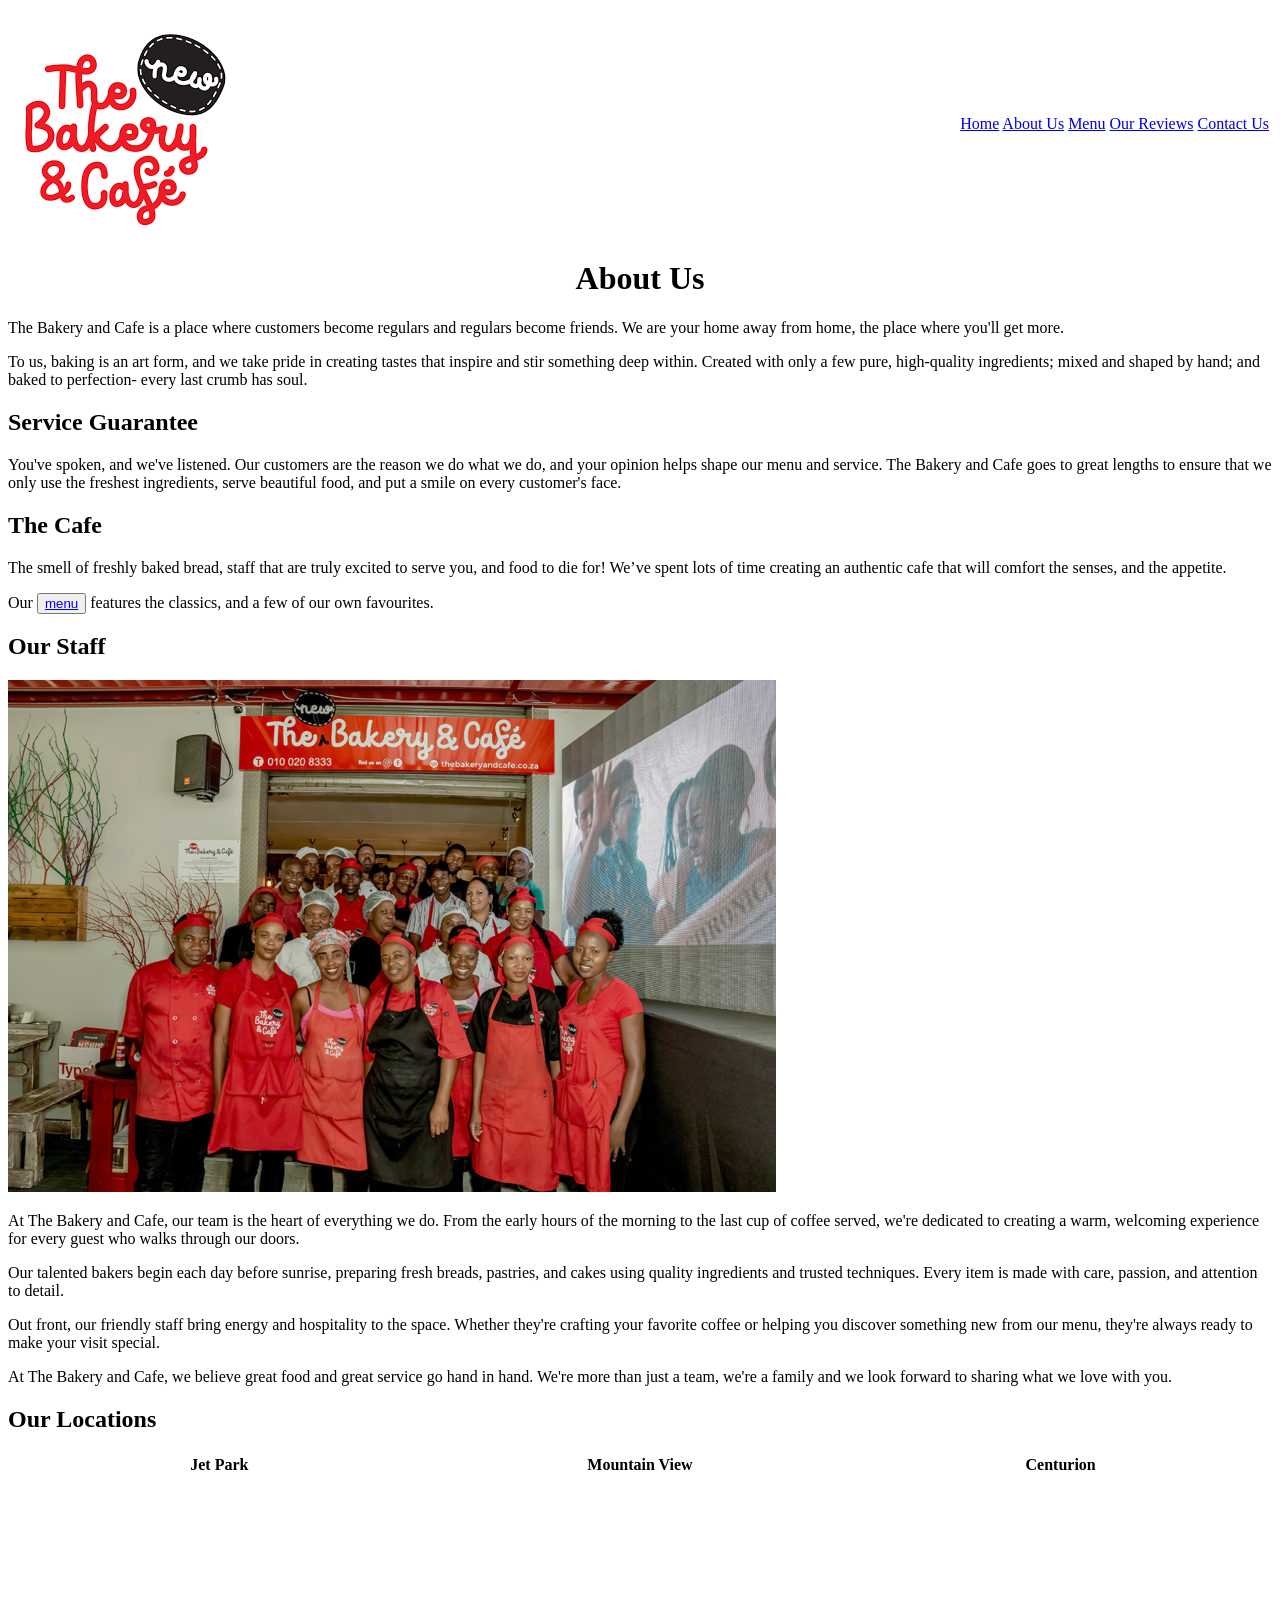
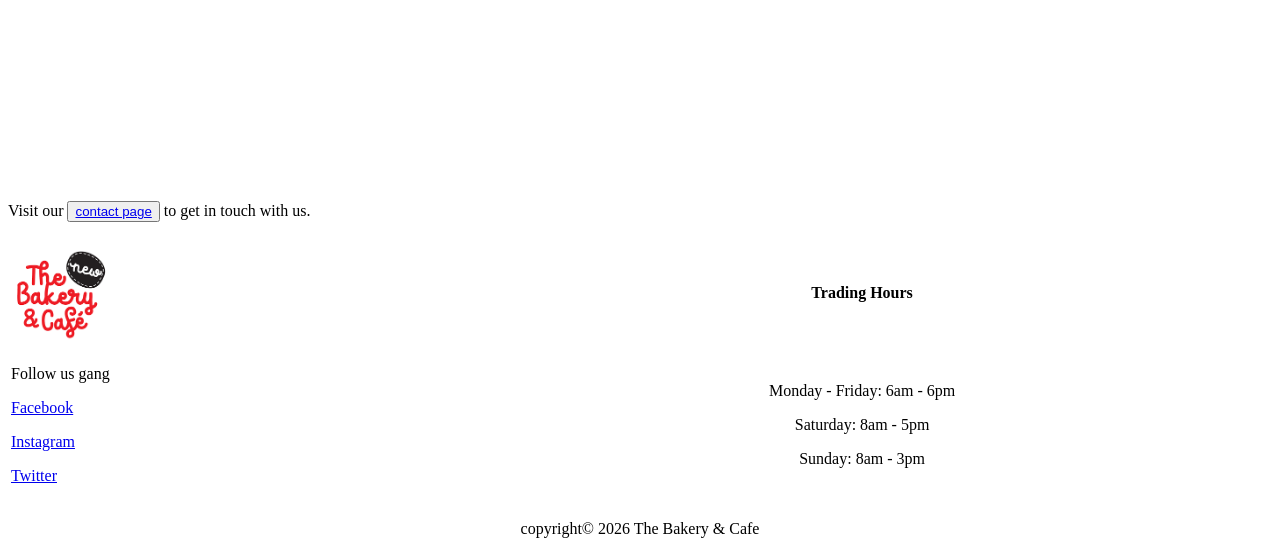
==== about.html @ b5e0d82a "maps addition" ====
<!DOCTYPE html>
<html lang="en">
<head>
    <meta charset="UTF-8">
    <meta name="viewport" content="width=device-width, initial-scale=1.0">
    <title>About Us</title>
</head>
<body>
<header>
  <table width="100%">
    <tr>
        <td>
        <img src="images/logo.png" alt="logo image of the bakery">
        </td>
        <td align="right">
            <a href="index.html">Home</a>
            <a href="about.html">About Us</a>
            <a href="menu.html">Menu</a>
            <a href="reviews.html">Our Reviews</a>
            <a href="contact.html">Contact Us</a>
        </td>
    </tr>
  </table>

</header>
<main>
    <h1 align="center">About Us</h1>
    <p>The Bakery and Cafe is a place where customers become regulars
     and regulars become friends. We are your home away from home, the
     place where you'll get more.</p>
    <p> To us, baking is an art form, and we take pride in creating tastes
     that inspire and stir something deep within. Created with only a
     few pure, high-quality ingredients; mixed and shaped by hand;
     and baked to perfection- every last crumb has soul.</p>

    <h2>Service Guarantee</h2>
    <p>You've spoken, and we've listened. Our customers are the reason 
    we do what we do, and your opinion helps shape our menu and service.
    The Bakery and Cafe goes to great lengths to ensure that we only use
    the freshest ingredients, serve beautiful food, and put a smile on every customer's face.</p>

    <h2>The Cafe</h2>
    <p>The smell of freshly baked bread, staff that are truly
       excited to serve you, and food to die for! We’ve spent 
       lots of time creating an authentic cafe that will comfort 
       the senses, and the appetite.</p>

    <p>Our <button><a href="menu.html">menu</a></button> features the classics, and a few of our own favourites.</p>

    <h2>Our Staff</h2>
    <img src="images/staff.jpg" alt="staff of the bakery">
    <p>At The Bakery and Cafe, our team is the heart of everything we do. 
       From the early hours of the morning to the last cup of coffee served,
       we're dedicated to creating a warm, welcoming experience for every 
       guest who walks through our doors.</p>
    <p>Our talented bakers begin each day before sunrise, preparing fresh 
       breads, pastries, and cakes using quality ingredients and trusted 
       techniques. Every item is made with care, passion, and attention to detail.</p>
    <p>Out front, our friendly staff bring energy and hospitality 
        to the space. Whether they're crafting your favorite coffee or helping 
        you discover something new from our menu, they're always ready to make your 
        visit special.
    <p>At The Bakery and Cafe, we believe great food and great service go hand in hand. 
        We're more than just a team, we're a family and we look forward to sharing what 
        we love with you. </p>
    <h2>Our Locations</h2>
    <table width="100%">
        <tr>
            <th>Jet Park</th>
            <th>Mountain View</th>
            <th>Centurion</th>
        </tr>   
        <tr>
            <td width="33%"><iframe src="https://www.google.com/maps/embed?pb=!1m18!1m12!1m3!1d3403.882582346533!2d28.218494675197267!3d-26.161817377102768!2m3!1f0!2f0!3f0!3m2!1i1024!2i768!4f13.1!3m3!1m2!1s0x1e9516a77415626f%3A0x5a0f8972ea12c0ae!2sThe%20Bakery%20and%20Cafe%20-%20Jet%20Park!5e1!3m2!1sen!2sza!4v1776515798105!5m2!1sen!2sza" width="400" height="300" style="border:0;" allowfullscreen="" loading="lazy" referrerpolicy="no-referrer-when-downgrade"></iframe></td>
            <td width="33%"><iframe src="https://www.google.com/maps/embed?pb=!1m18!1m12!1m3!1d718.6371584854786!2d-105.28695516357942!3d36.3981250401044!2m3!1f0!2f0!3f0!3m2!1i1024!2i768!4f13.1!3m3!1m2!1s0x87175892ec0ffafd%3A0xd6e5173cb4e75f0e!2sThe%20Bakery%20%26%20Cafe%20%40%20Angel%20Fire!5e1!3m2!1sen!2sza!4v1776516806439!5m2!1sen!2sza" width="400" height="300" style="border:0;" allowfullscreen="" loading="lazy" referrerpolicy="no-referrer-when-downgrade"></iframe></td>
            <td width="33%"><iframe src="https://www.google.com/maps/embed?pb=!1m18!1m12!1m3!1d402.3938060331653!2d-81.20845310096887!3d28.606067191399898!2m3!1f0!2f0!3f0!3m2!1i1024!2i768!4f13.1!3m3!1m2!1s0x88e7699709b20737%3A0x40a89e85a6b1cfe7!2sThe%20Bakery%20Cafe!5e1!3m2!1sen!2sza!4v1776517366483!5m2!1sen!2sza" width="400" height="300" style="border:0;" allowfullscreen="" loading="lazy" referrerpolicy="no-referrer-when-downgrade"></iframe></td>
        </tr>
    </table>    
    <p>Visit our <button><a href="contact.html">contact page</a></button> to get in touch with us.</p>
</main>   
<footer>
 <table width="100%">
    <tr>
        <td >
        <img src="images/logo.png" alt="logo image of the bakery" width="100" height="100">
        </td>
        <th>
            <p align="center">Trading Hours</p>
        </th>
    </tr>
    <tr>
        <td>
           <p> Follow us gang</p>
           <p><a href="https://www.facebook.com/thebakeryandcafe">Facebook</a></p>
           <p><a href="https://www.instagram.com/thebakeryandcafe/">Instagram</a></p>
           <p><a href="https://twitter.com/thebakerycafe">Twitter</a></p>
        </td>
        <td align="center">
            <p>Monday - Friday: 6am - 6pm</p>
            <p>Saturday: 8am - 5pm</p>
            <p>Sunday: 8am - 3pm</p>
    </tr>
 </table>
    
    <p align="center">copyright© 2026 The Bakery & Cafe</p>
    

</footer>
</body>
</html>
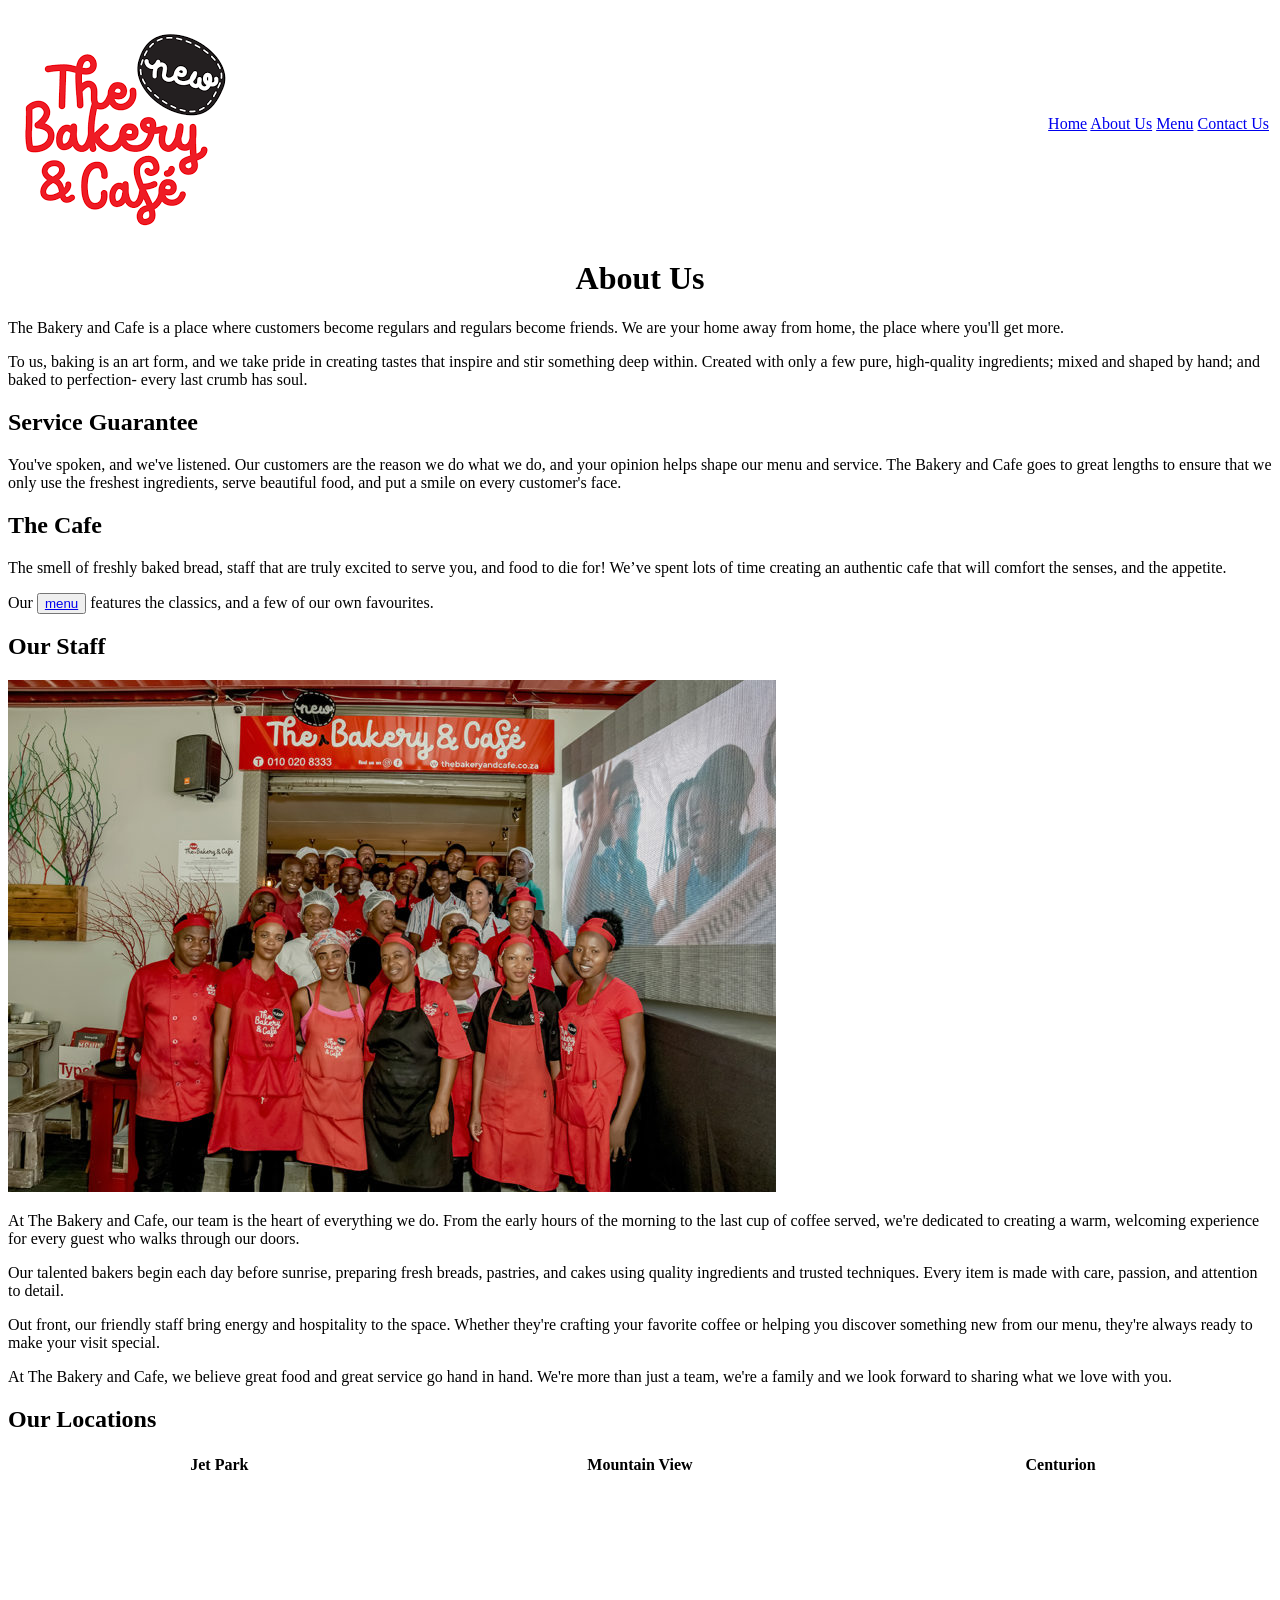
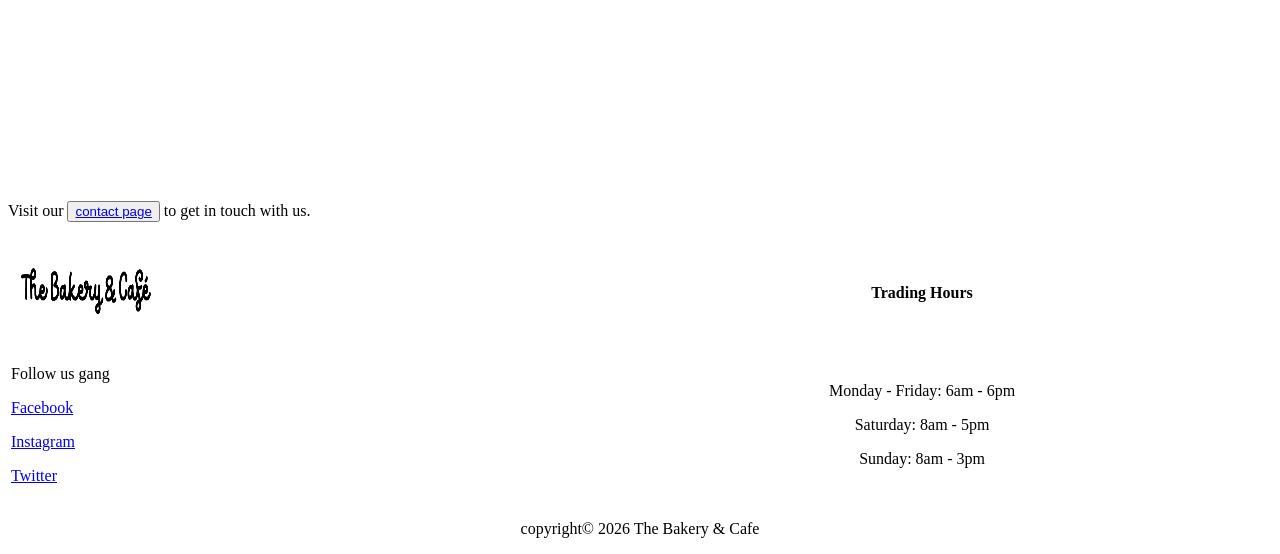
==== commit 67bee284: "reviews & combos removed" ====
--- a/about.html
+++ b/about.html
@@ -3,7 +3,7 @@
 <head>
     <meta charset="UTF-8">
     <meta name="viewport" content="width=device-width, initial-scale=1.0">
-    <title>About Us</title>
+    <title>About Us - The Bakery & Cafe</title>
 </head>
 <body>
 <header>
@@ -16,7 +16,6 @@
             <a href="index.html">Home</a>
             <a href="about.html">About Us</a>
             <a href="menu.html">Menu</a>
-            <a href="reviews.html">Our Reviews</a>
             <a href="contact.html">Contact Us</a>
         </td>
     </tr>
@@ -82,7 +81,7 @@
  <table width="100%">
     <tr>
         <td >
-        <img src="images/logo.png" alt="logo image of the bakery" width="100" height="100">
+        <img src="images/small_logo.png" alt="logo image of the bakery" width="150" height="100">
         </td>
         <th>
             <p align="center">Trading Hours</p>
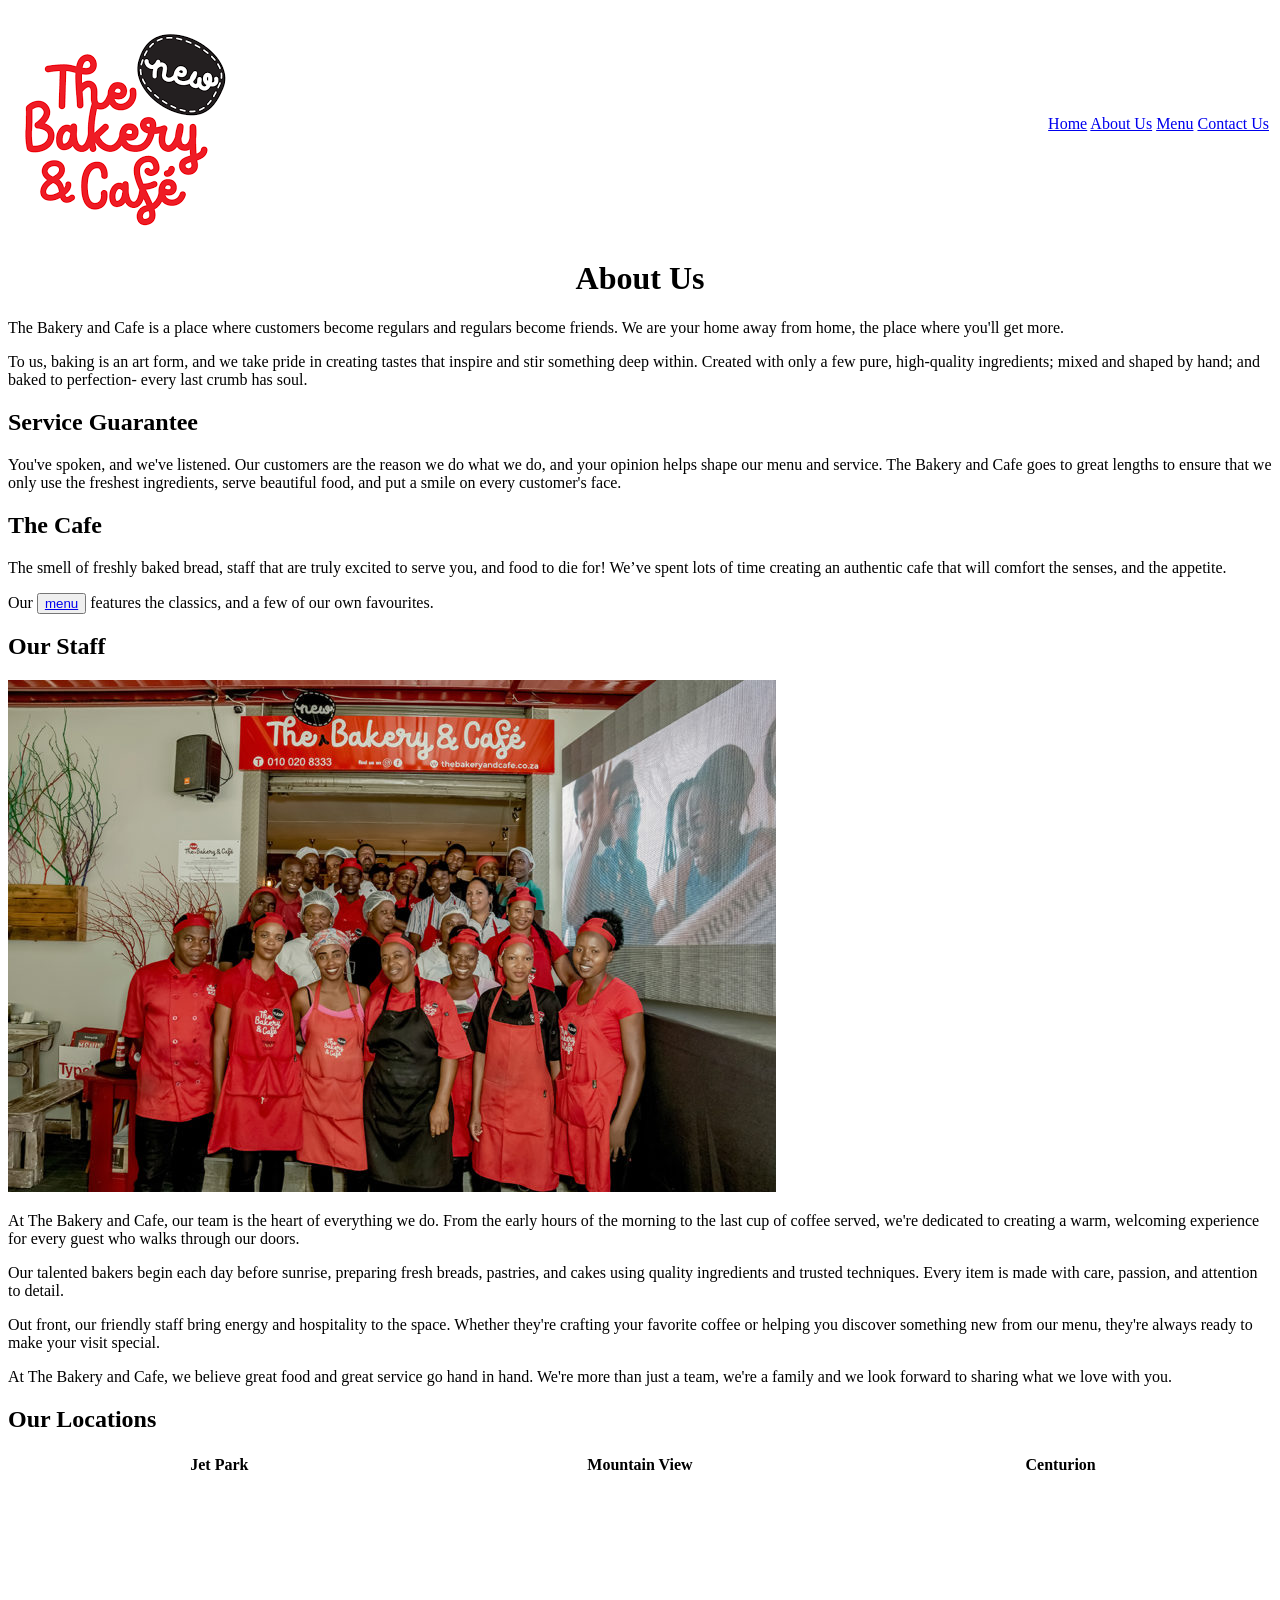
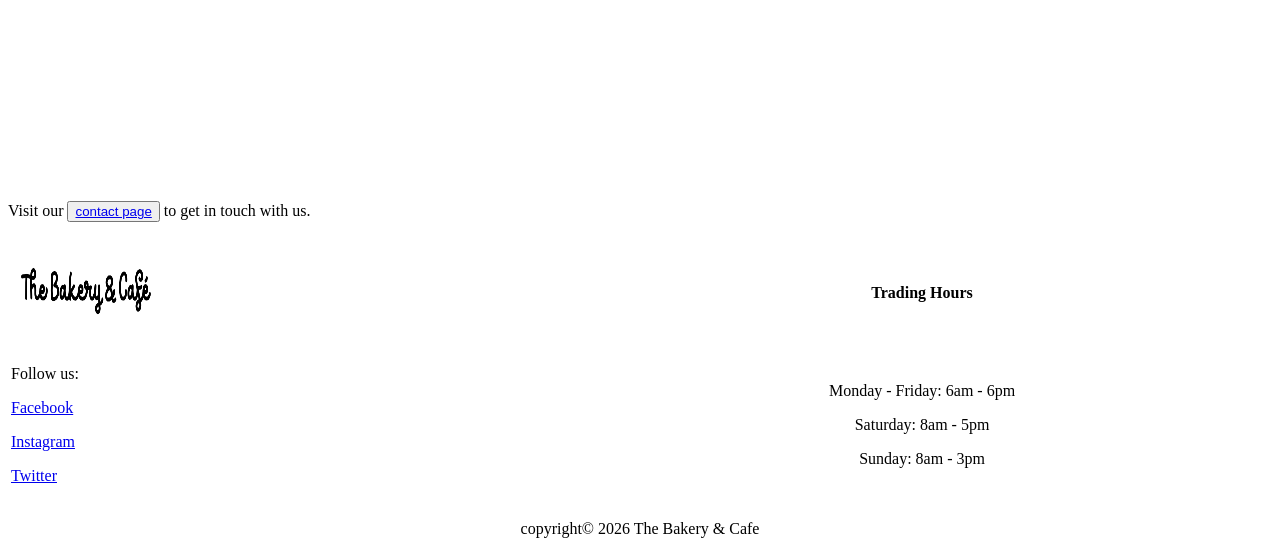
==== commit 9fb6e1c5: "readme" ====
--- a/about.html
+++ b/about.html
@@ -89,7 +89,7 @@
     </tr>
     <tr>
         <td>
-           <p> Follow us gang</p>
+           <p> Follow us:</p>
            <p><a href="https://www.facebook.com/thebakeryandcafe">Facebook</a></p>
            <p><a href="https://www.instagram.com/thebakeryandcafe/">Instagram</a></p>
            <p><a href="https://twitter.com/thebakerycafe">Twitter</a></p>
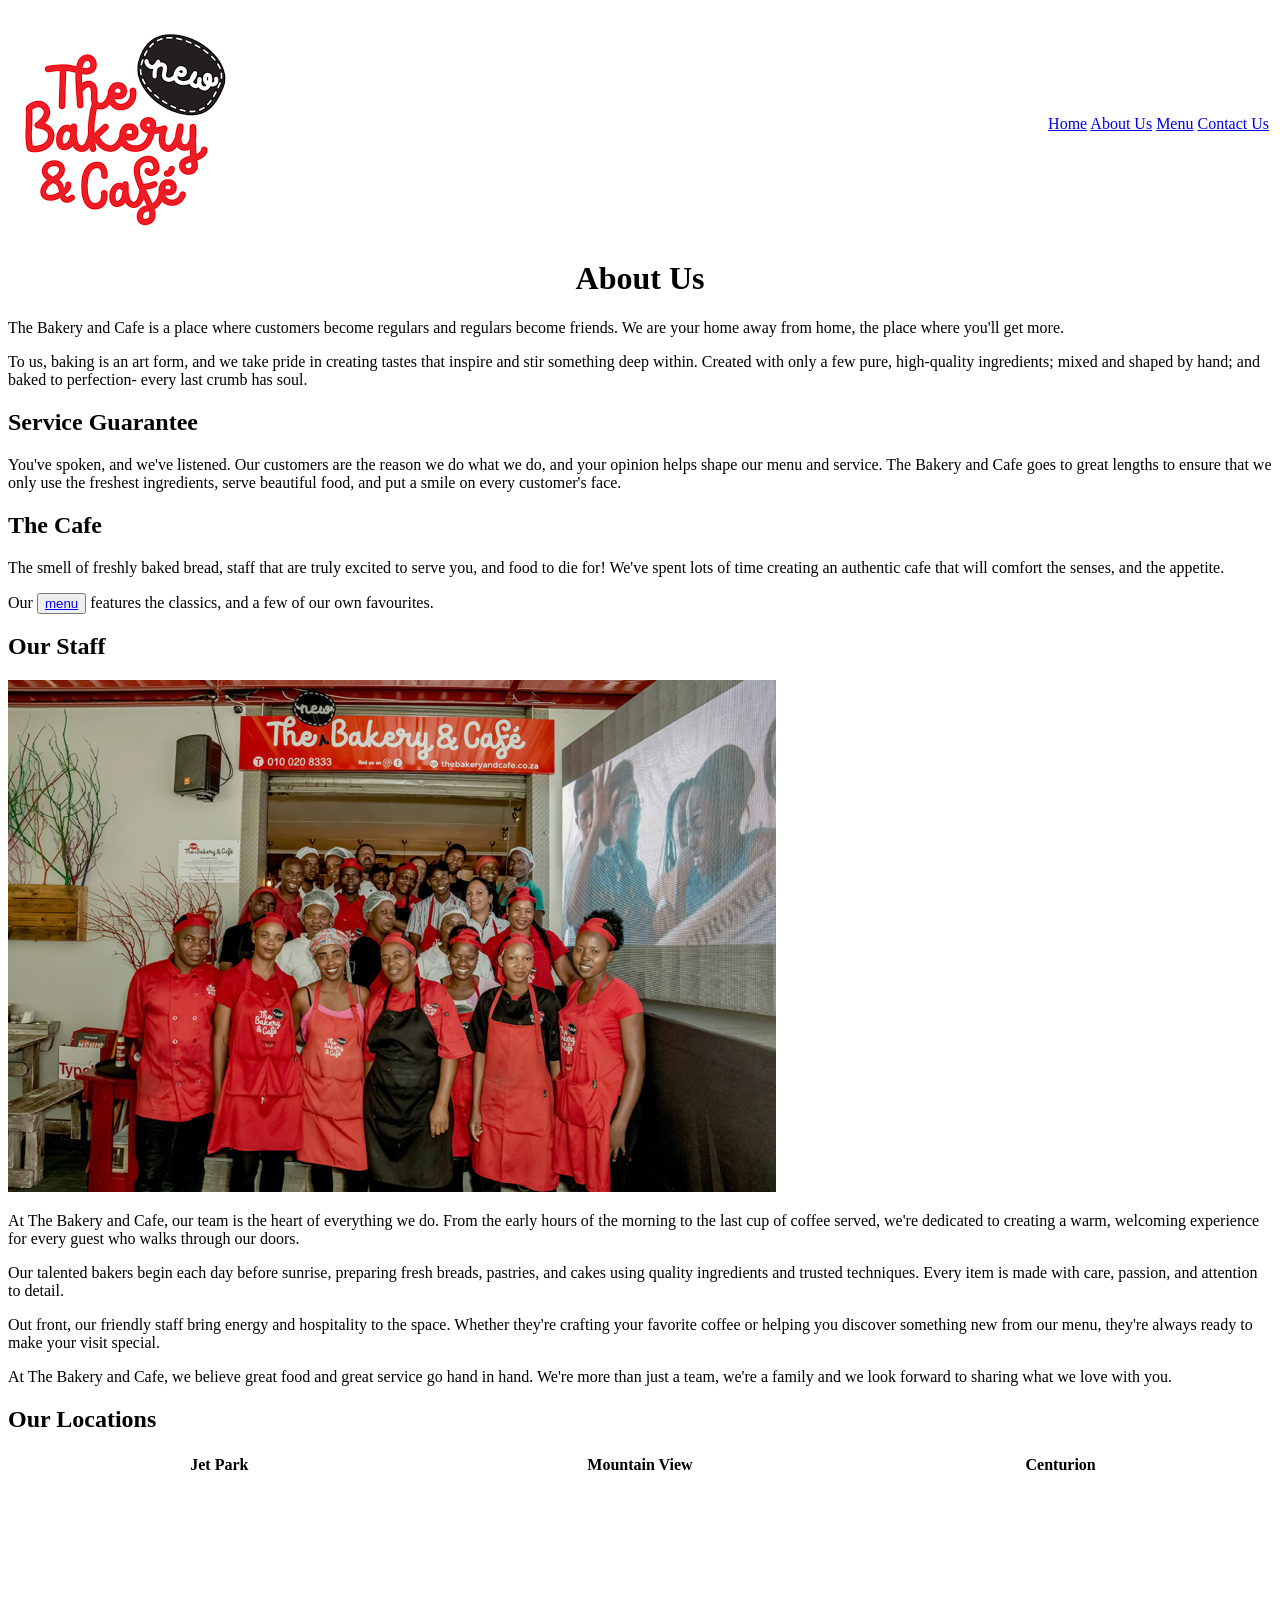
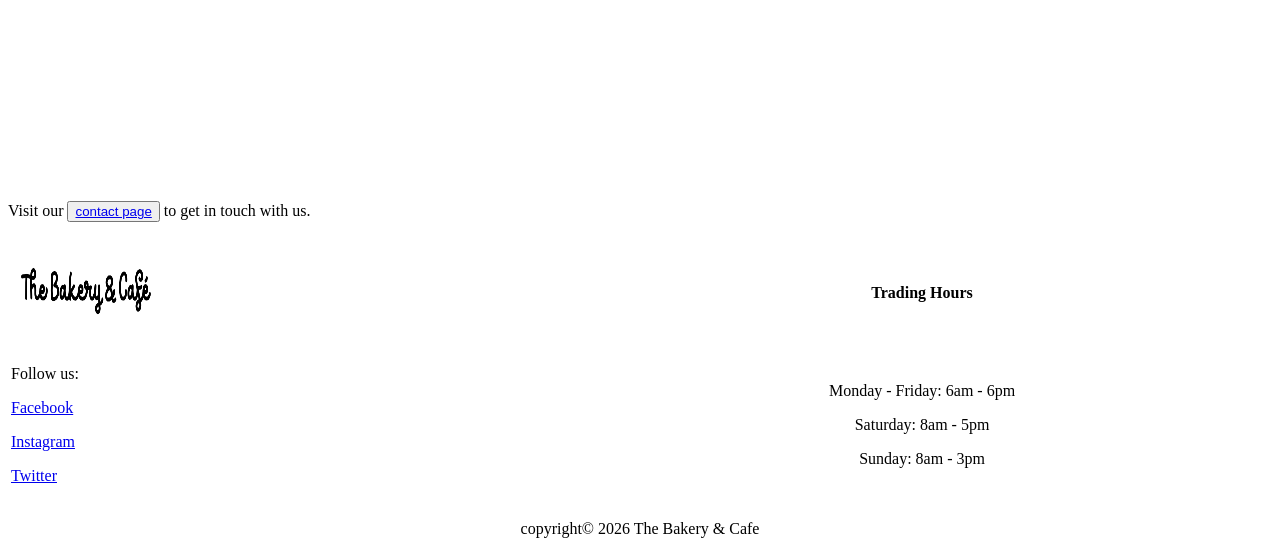
==== commit f87fc786: "comments" ====
--- a/about.html
+++ b/about.html
@@ -23,6 +23,7 @@
 
 </header>
 <main>
+    <!--A longer and more detailed description of the bakery and cafe -->
     <h1 align="center">About Us</h1>
     <p>The Bakery and Cafe is a place where customers become regulars
      and regulars become friends. We are your home away from home, the
@@ -40,12 +41,12 @@
 
     <h2>The Cafe</h2>
     <p>The smell of freshly baked bread, staff that are truly
-       excited to serve you, and food to die for! We’ve spent 
+       excited to serve you, and food to die for! We've spent 
        lots of time creating an authentic cafe that will comfort 
        the senses, and the appetite.</p>
 
     <p>Our <button><a href="menu.html">menu</a></button> features the classics, and a few of our own favourites.</p>
-
+        <!--some info about the staff-->
     <h2>Our Staff</h2>
     <img src="images/staff.jpg" alt="staff of the bakery">
     <p>At The Bakery and Cafe, our team is the heart of everything we do. 
@@ -62,6 +63,8 @@
     <p>At The Bakery and Cafe, we believe great food and great service go hand in hand. 
         We're more than just a team, we're a family and we look forward to sharing what 
         we love with you. </p>
+
+        <!--location links in table format-->
     <h2>Our Locations</h2>
     <table width="100%">
         <tr>
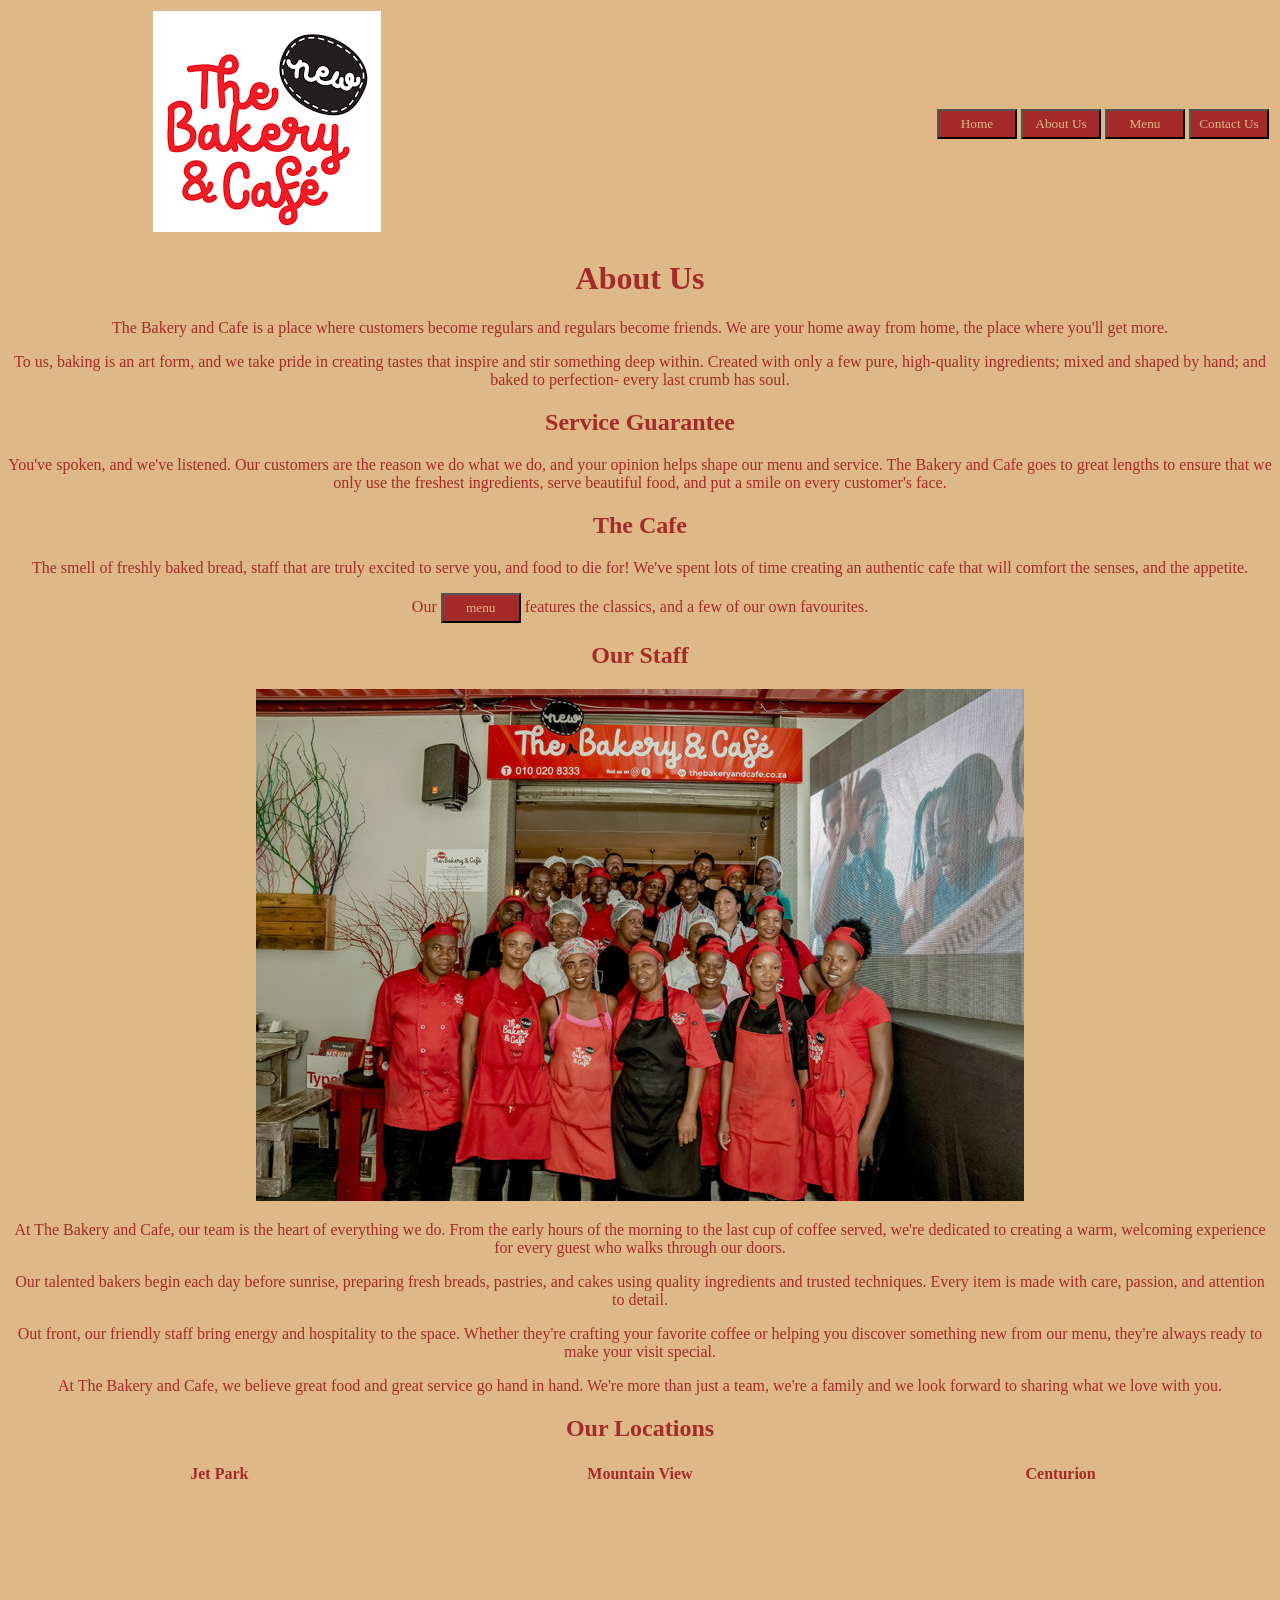
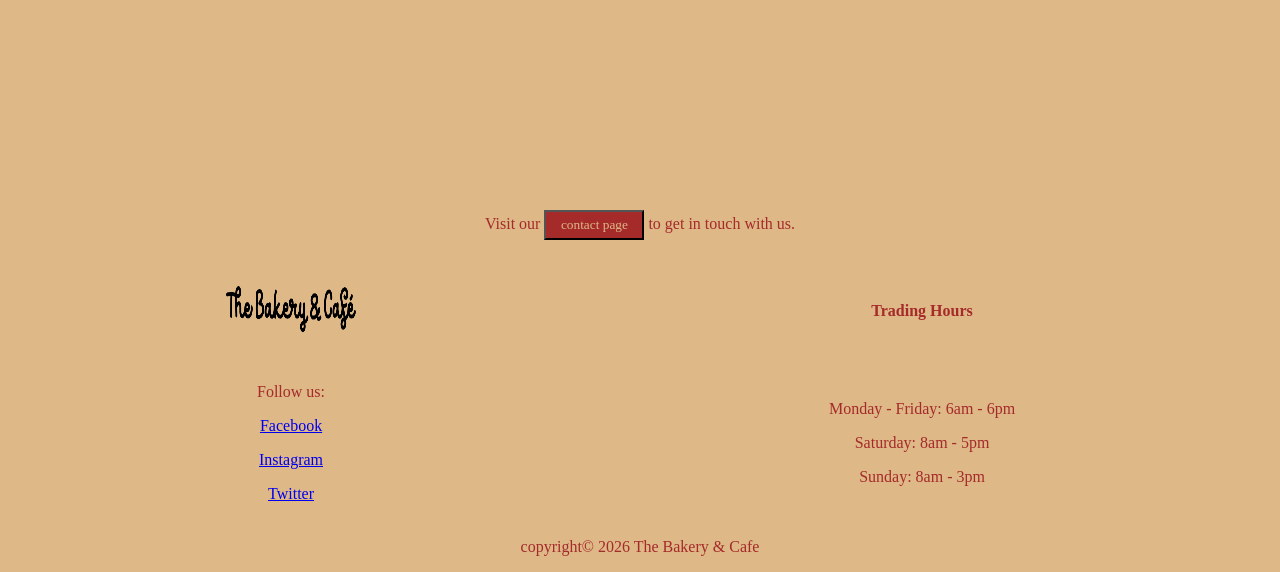
==== commit 90ab6736: "css additional changes to website" ====
--- a/about.html
+++ b/about.html
@@ -3,6 +3,8 @@
 <head>
     <meta charset="UTF-8">
     <meta name="viewport" content="width=device-width, initial-scale=1.0">
+    <link rel="stylesheet" href="styles.css">
+    <link rel="icon" type="image/png" href="images/logo.png">
     <title>About Us - The Bakery & Cafe</title>
 </head>
 <body>
@@ -13,10 +15,10 @@
         <img src="images/logo.png" alt="logo image of the bakery">
         </td>
         <td align="right">
-            <a href="index.html">Home</a>
-            <a href="about.html">About Us</a>
-            <a href="menu.html">Menu</a>
-            <a href="contact.html">Contact Us</a>
+            <button id="home-button"><a href="index.html">Home</a></button>
+            <button id="about-button"><a href="about.html">About Us</a></button>
+            <button id="menu-button"><a href="menu.html">Menu</a></button>
+            <button id="contact-button"><a href="contact.html">Contact Us</a></button>
         </td>
     </tr>
   </table>
@@ -45,7 +47,7 @@
        lots of time creating an authentic cafe that will comfort 
        the senses, and the appetite.</p>
 
-    <p>Our <button><a href="menu.html">menu</a></button> features the classics, and a few of our own favourites.</p>
+    <p>Our <button id="menu-button"><a href="menu.html">menu</a></button> features the classics, and a few of our own favourites.</p>
         <!--some info about the staff-->
     <h2>Our Staff</h2>
     <img src="images/staff.jpg" alt="staff of the bakery">
@@ -78,7 +80,7 @@
             <td width="33%"><iframe src="https://www.google.com/maps/embed?pb=!1m18!1m12!1m3!1d402.3938060331653!2d-81.20845310096887!3d28.606067191399898!2m3!1f0!2f0!3f0!3m2!1i1024!2i768!4f13.1!3m3!1m2!1s0x88e7699709b20737%3A0x40a89e85a6b1cfe7!2sThe%20Bakery%20Cafe!5e1!3m2!1sen!2sza!4v1776517366483!5m2!1sen!2sza" width="400" height="300" style="border:0;" allowfullscreen="" loading="lazy" referrerpolicy="no-referrer-when-downgrade"></iframe></td>
         </tr>
     </table>    
-    <p>Visit our <button><a href="contact.html">contact page</a></button> to get in touch with us.</p>
+    <p>Visit our <button id="contact-button-about"><a href="contact.html">contact page</a></button> to get in touch with us.</p>
 </main>   
 <footer>
  <table width="100%">
--- a/styles.css
+++ b/styles.css
@@ -0,0 +1,69 @@
+body {
+    background-color: burlywood;
+    color: brown;
+    text-align: center;
+}
+#menu-button, #home-button, #about-button, #contact-button {
+    display:inline-block;
+    color: burlywood;
+    cursor: pointer;
+    width: 80px;
+    height: 30px;
+    background-color:brown;
+    color: burlywood;
+    font-family: 'Times New Roman', Times, serif;
+    text-decoration: none;
+}
+/* hover effect */
+#menu-button:hover, #home-button:hover, #about-button:hover, #contact-button:hover, #contact-button-about:hover {
+    background-color: burlywood;
+    color: brown;
+    text-decoration: none;
+}
+#menu-button a, #home-button a, #about-button a, #contact-button a, #contact-button-about a {
+    text-decoration: none;
+    color:burlywood;
+
+}
+#menu-button:hover a, #home-button:hover a, #about-button:hover a, #contact-button:hover a, #contact-button-about:hover a {
+    background-color: burlywood;
+    color: brown;
+    text-decoration: none;
+}
+#contact-button-about {
+    display:inline-block;
+    color: burlywood;
+    cursor: pointer;
+    width: 100px;
+    height: 30px;
+    background-color:brown;
+    color: burlywood;
+    font-family: 'Times New Roman', Times, serif;
+    text-decoration: none;
+}
+#doffins-button, #cakes-button, #bread-button, #drinks-button, #submit-message {
+    display:inline-block;
+    color: burlywood;
+    cursor: pointer;
+    width: 150px;
+    height: 30px;
+    background-color:brown;
+    color: burlywood;
+    font-family: 'Times New Roman', Times, serif;
+    text-decoration: none;
+}
+#doffins-button:hover, #cakes-button:hover, #bread-button:hover, #drinks-button:hover, #submit-message:hover {
+    background-color: burlywood;
+    color: brown;
+    text-decoration: none;
+}
+#doffins-button a, #cakes-button a, #bread-button a, #drinks-button a, #submit-message a {
+    text-decoration: none;
+    color:burlywood;
+
+}
+#doffins-button:hover a, #cakes-button:hover a, #bread-button:hover a, #drinks-button:hover a, #submit-message:hover a {
+    background-color: burlywood;
+    color: brown;
+    text-decoration: none;
+}
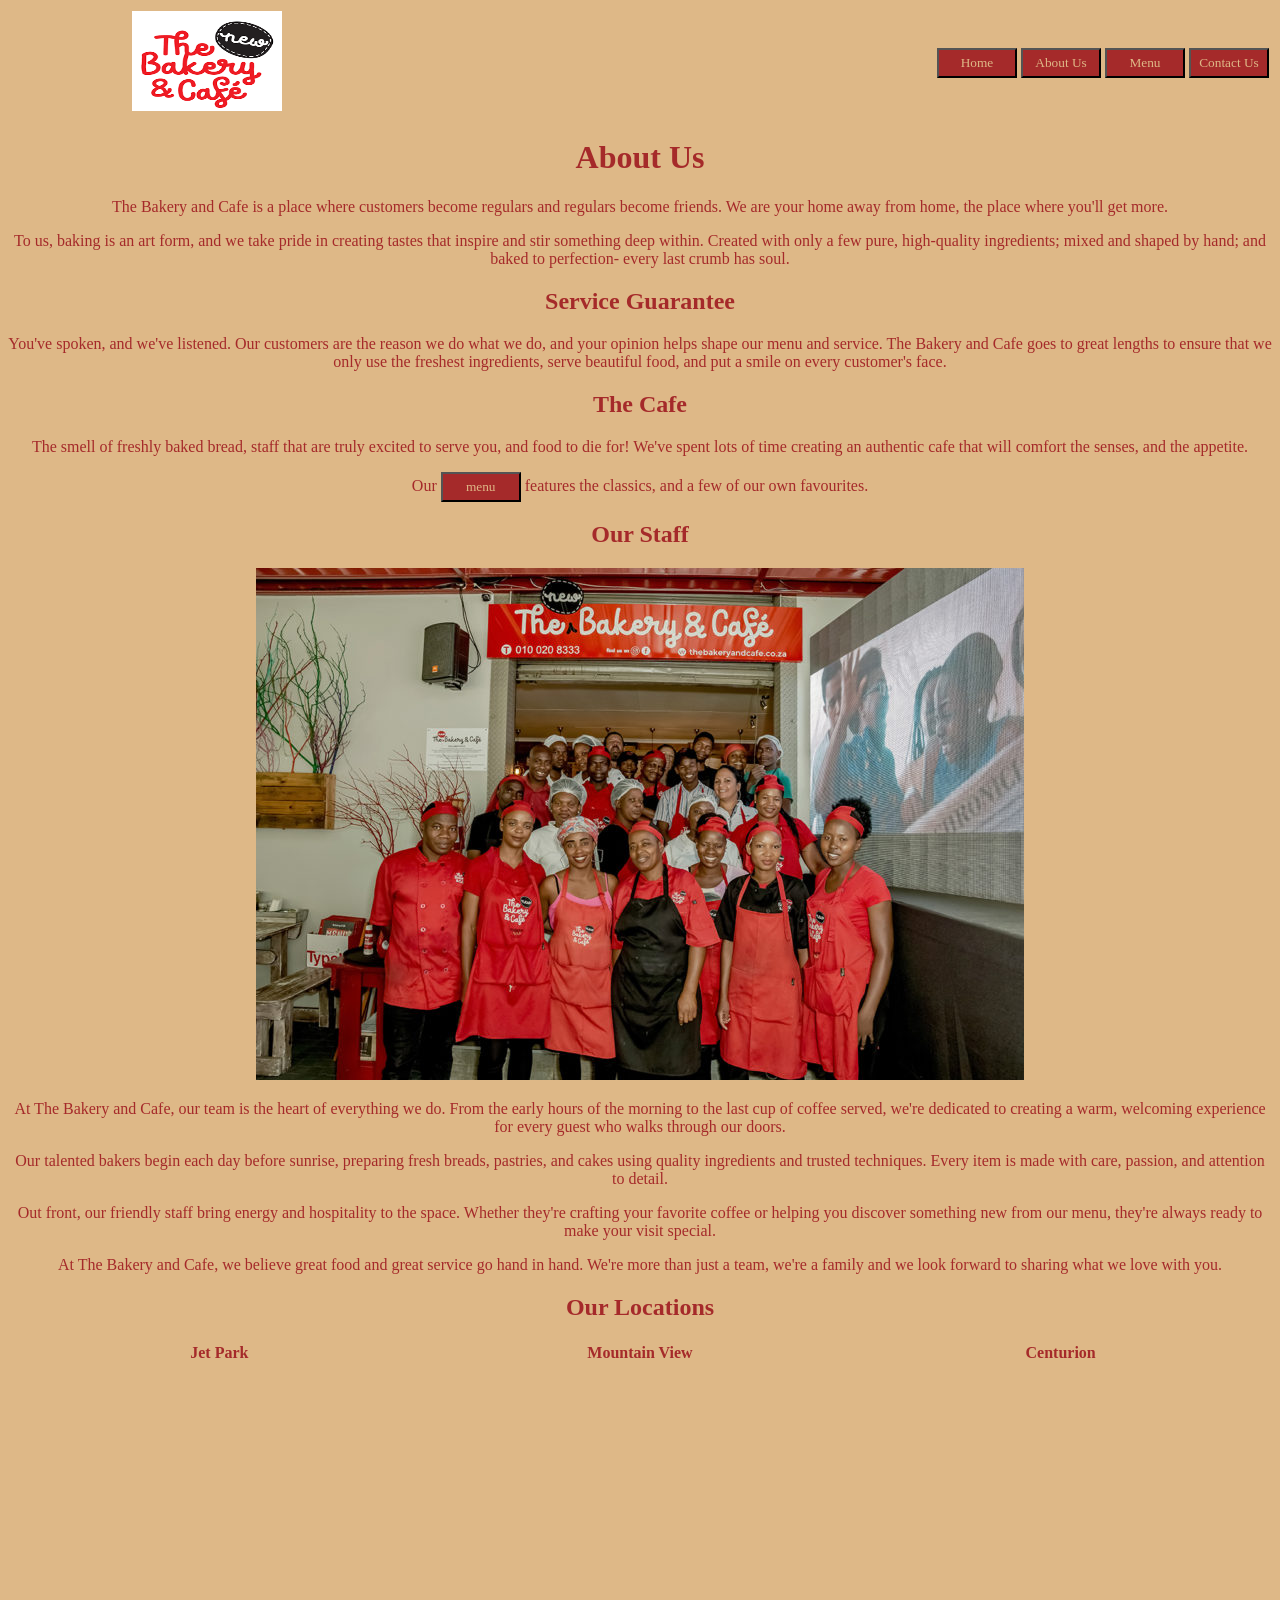
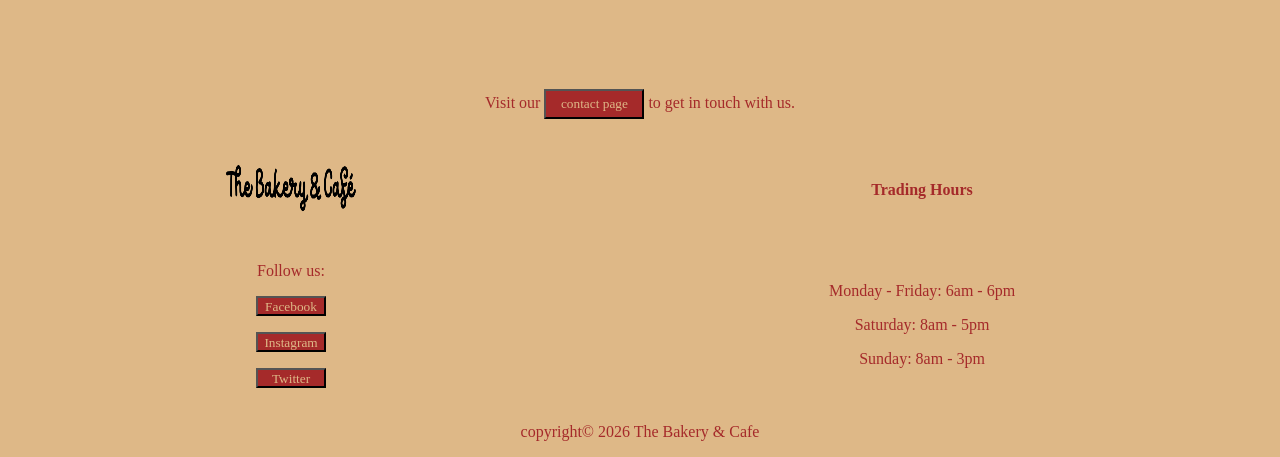
==== commit fbacefbf: "final touches" ====
--- a/about.html
+++ b/about.html
@@ -12,7 +12,7 @@
   <table width="100%">
     <tr>
         <td>
-        <img src="images/logo.png" alt="logo image of the bakery">
+        <img src="images/logo.png" alt="logo image of the bakery" width="150" height="100">
         </td>
         <td align="right">
             <button id="home-button"><a href="index.html">Home</a></button>
@@ -95,9 +95,9 @@
     <tr>
         <td>
            <p> Follow us:</p>
-           <p><a href="https://www.facebook.com/thebakeryandcafe">Facebook</a></p>
-           <p><a href="https://www.instagram.com/thebakeryandcafe/">Instagram</a></p>
-           <p><a href="https://twitter.com/thebakerycafe">Twitter</a></p>
+           <p><button id="facebook-button"><a href="https://www.facebook.com/thebakeryandcafe">Facebook</a></button></p>
+           <p><button id="instagram-button"><a href="https://www.instagram.com/thebakeryandcafe/">Instagram</a></button></p>
+           <p><button id="twitter-button"><a href="https://twitter.com/thebakerycafe">Twitter</a></button></p>
         </td>
         <td align="center">
             <p>Monday - Friday: 6am - 6pm</p>
--- a/styles.css
+++ b/styles.css
@@ -67,3 +67,19 @@
     color: brown;
     text-decoration: none;
 }
+#facebook-button, #instagram-button, #twitter-button {
+    display:inline-block;
+    color: burlywood;
+    cursor: pointer;
+    width: 70px;
+    height: 20px;
+    background-color:brown;
+    color: burlywood;
+    font-family: 'Times New Roman', Times, serif;
+    text-decoration: none;
+}
+#facebook-button a, #instagram-button a, #twitter-button a {
+    text-decoration: none;
+    color:burlywood;
+
+}
